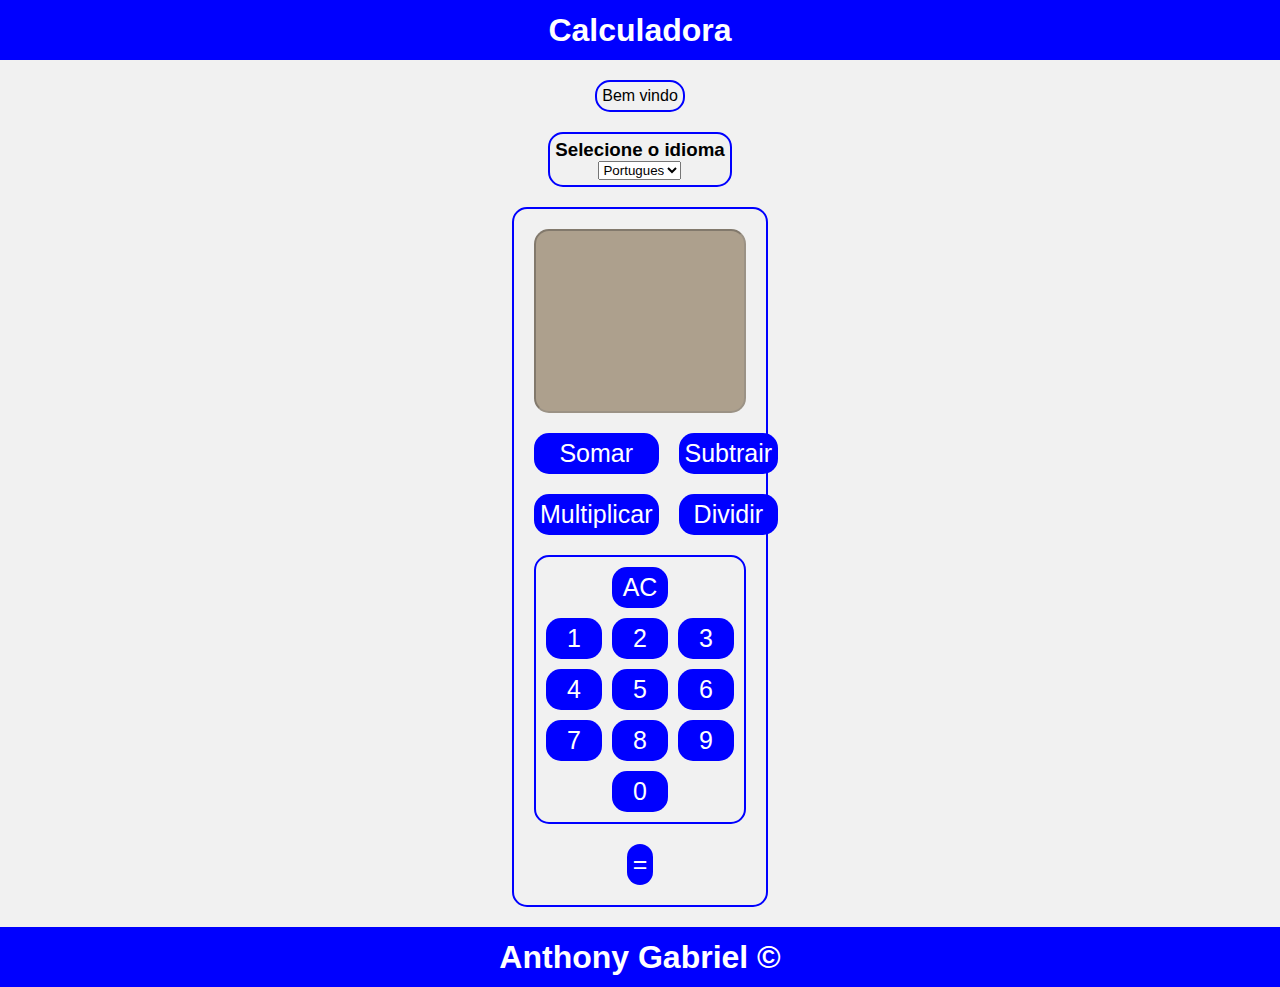
==== Calculadora/index.html @ 4a29ed92 "Fix bug in login functionality" ====
<!DOCTYPE html>
<html lang="en">

<head>
    <meta charset="UTF-8">
    <meta name="viewport" content="width=device-width, initial-scale=1.0">
    <title>Linkando HTML com JS</title>
    <link rel="stylesheet" href="style.css">
</head>

<body>
    <header>
        <h1 id="titulo">Calculadora</h1>
    </header>
    <main>
        <div class="center">
            <p id="boasVindas">Bem vindo</p>
        </div>
        <div class="center">
            <h3 id="idiomaSelecionado">Selecione o idioma</h3>
        <select name="" id="idioma">
            <option value="pt">Portugues</option>
            <option value="es">Espanhol</option>
            <option value="fr">Frances</option>
            <option value="en">Ingles</option>
        </select>
    </div>
        <div id="calculadora">
            <input id="visor" disabled></input>

            <div id="botoes">
                <button id="somar">Somar</button>
                <button id="subtrair">Subtrair</button>
                <button id="multiplicar">Multiplicar</button>
                <button id="divisao">Dividir</button>
            </div>
            <div id="valores">
                <br>
                <button id="limpar">AC</button>
                <br>
                <button class="numeros" onclick="add('1')">1</button>
                <button class="numeros" onclick="add('2')">2</button>
                <button class="numeros" onclick="add('3')">3</button>
                <button class="numeros" onclick="add('4')">4</button>
                <button class="numeros" onclick="add('5')">5</button>
                <button class="numeros" onclick="add('6')">6</button>
                <button class="numeros" onclick="add('7')">7</button>
                <button class="numeros" onclick="add('8')">8</button>
                <button class="numeros" onclick="add('9')">9</button>
                <br>
                <button class="numeros" onclick="add('0')">0</button>
            </div>
            <div id="resultado">
                <button id="igual">=</button>
            </div>
        </div>
    </main>
    <footer>
        <h1>Anthony Gabriel &copy;</h1>
    </footer>
</body>

<script src="traduzir.js"></script>
<script src="Math.js"></script>

</html>
---- Calculadora/style.css ----
*{
    padding: 0;
    margin: 0;
    box-sizing: border-box;
}

body{
    background-color: #f1f1f1;
    font-family: 'Roboto', sans-serif;
}

header{
    width: 100%;
    height: 60px;
    background-color: blue;
    color: white;
    text-align: center;
    justify-content: center;
    display: flex;
    align-items: center;
}

main{
    width: 20%;
    display: flex;
    justify-content: center;
    align-items: center;
    margin: 20px auto;
    flex-direction: column;
    gap: 20px;
}

#calculadora{
    margin: auto;
    display: flex;
    flex-direction: column;
    align-items: center;
    width: 100%;
    border: 2px solid blue;
    border-radius: 15px;
    height: 700px;
    padding: 20px;
    gap: 20px;
}

#botoes{
    display:grid;
    grid-template-columns: 1fr 1fr;
    gap: 20px;
    width: 100%;
}

#visor{
    width: 100%;
    background-color: rgb(173, 160, 141);
    height: 200px;
    border-radius: 15px;
    display: flex;
    align-items: center;
    justify-content: center;
    color: white;
    font-size: 30px;
}

button{
    background-color: blue;
    border: 0;
    color: white;
    padding: 6px;
    border-radius: 15px;
    font-size: 25px;
    transition: 0.5s;
}

button:hover{
    background-color: rgb(25, 25, 172);
    cursor: pointer;
}

#valores{
    display: grid;
    margin: auto;
    grid-template-columns: 1fr 1fr 1fr;
    gap: 10px;
    border-radius: 15px;
    border: 2px solid   blue;
    list-style: none;
    width: 100%;
    padding: 10px;
}

footer{
    position: relative;
    bottom: 0;
    width: 100%;
    height: 60px;
    background-color: blue;
    color: white;
    text-align: center;
    justify-content: center;
    display: flex;
    align-items: center;
}

.center{
    display: flex;
    justify-content: center;
    align-items: center;
    flex-direction: column;
    border: 2px solid blue;
    padding: 5px;
    border-radius: 15px;
}
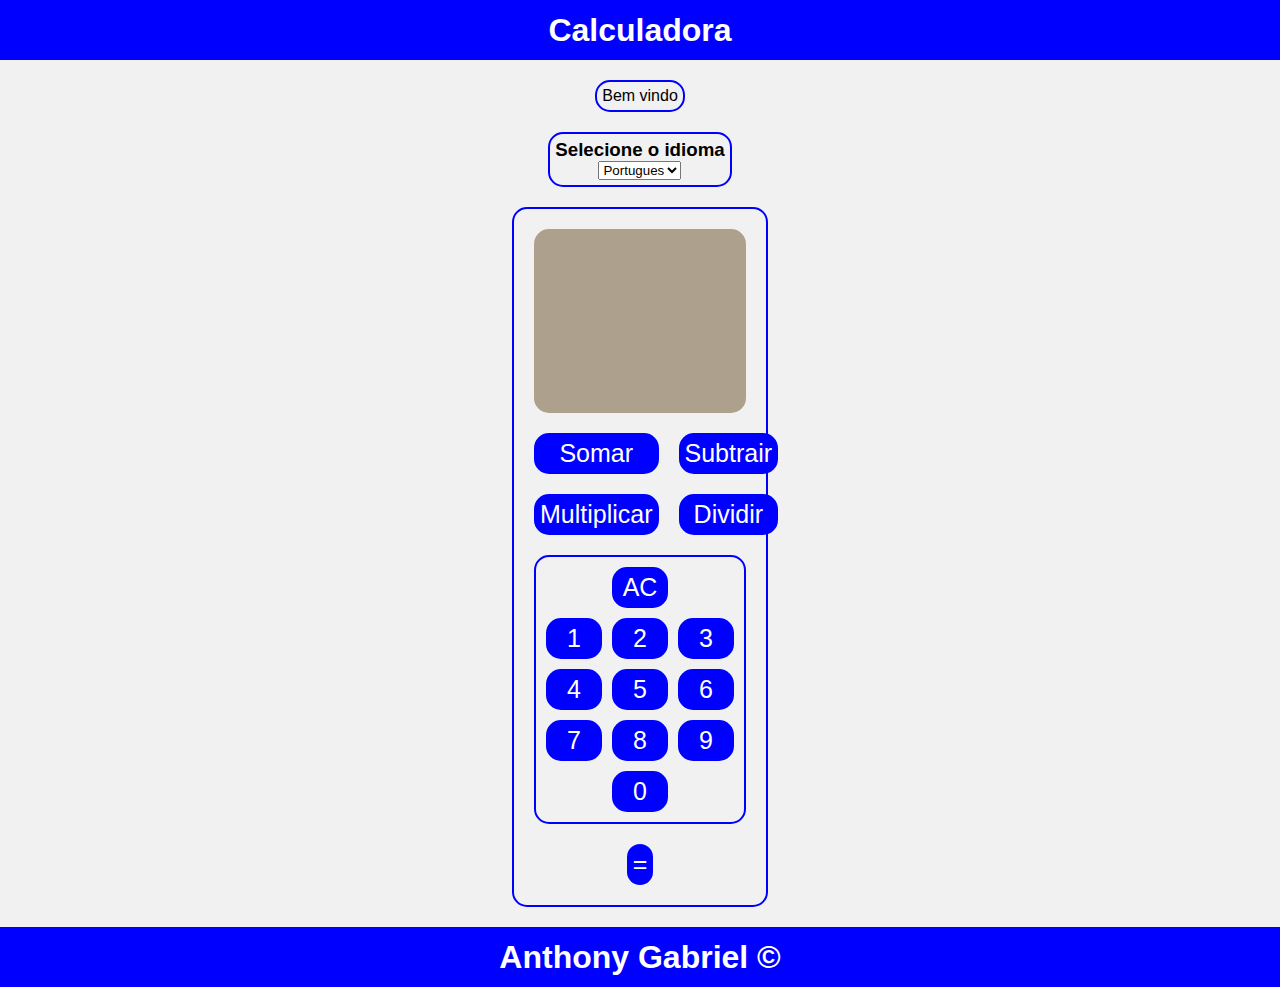
==== commit 8f7aaac1: "Fix calculator display and add result history" ====
--- a/Calculadora/index.html
+++ b/Calculadora/index.html
@@ -26,7 +26,7 @@
         </select>
     </div>
         <div id="calculadora">
-            <input id="visor" disabled></input>
+            <div id="visor" disabled></div>
 
             <div id="botoes">
                 <button id="somar">Somar</button>
--- a/Calculadora/style.css
+++ b/Calculadora/style.css
@@ -57,9 +57,10 @@
     border-radius: 15px;
     display: flex;
     align-items: center;
-    justify-content: center;
-    color: white;
+    justify-content: flex-start;
+    color: blue;
     font-size: 30px;
+    padding: 15px;
 }
 
 button{
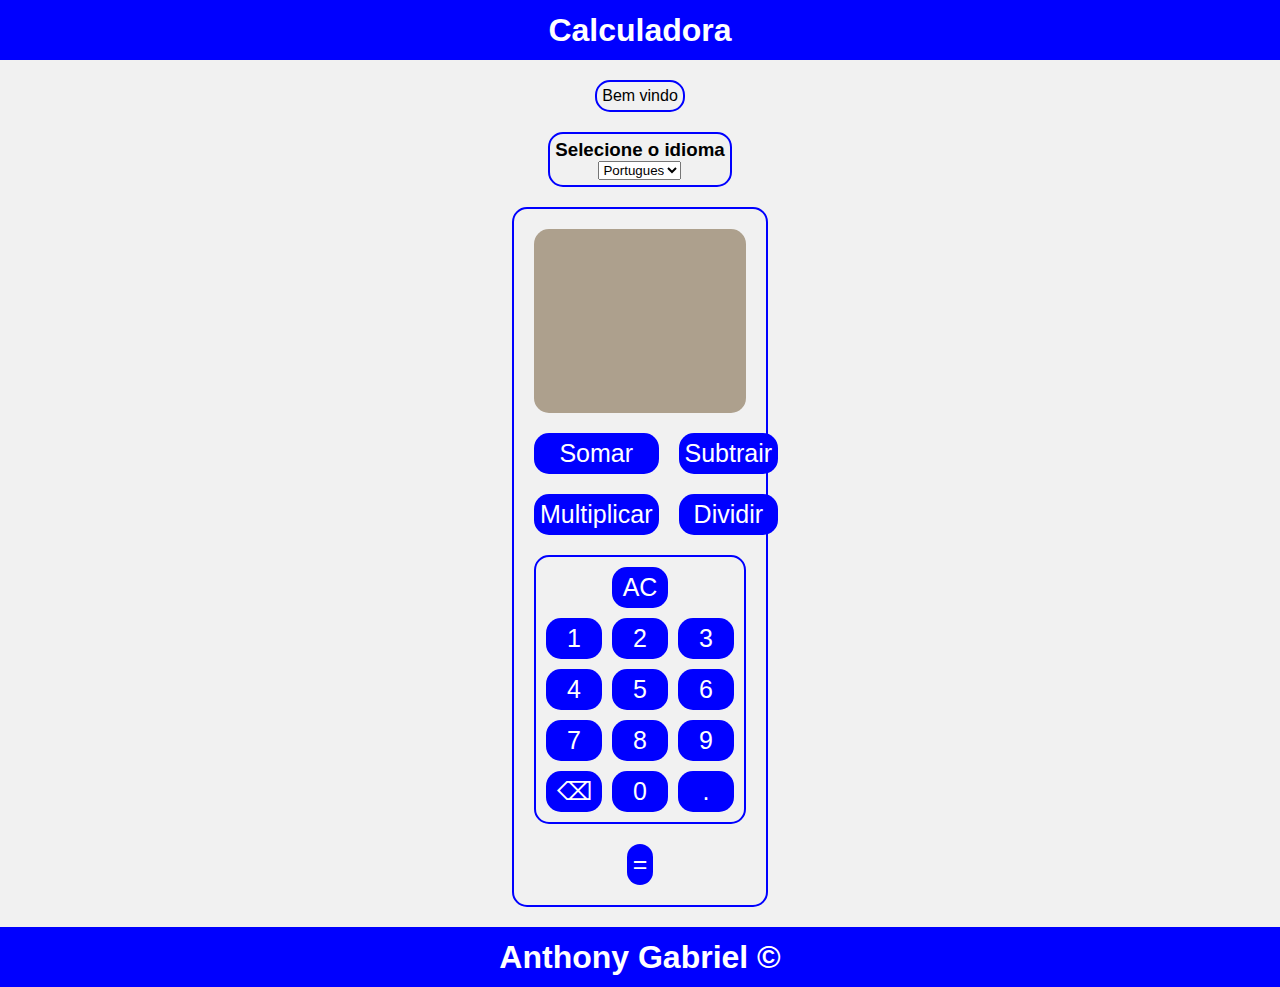
==== commit 9b37ad0e: "Add backspace and decimal point functionality to calculator" ====
--- a/Calculadora/index.html
+++ b/Calculadora/index.html
@@ -1,5 +1,5 @@
 <!DOCTYPE html>
-<html lang="en">
+<html lang="pt-br">
 
 <head>
     <meta charset="UTF-8">
@@ -47,8 +47,9 @@
                 <button class="numeros" onclick="add('7')">7</button>
                 <button class="numeros" onclick="add('8')">8</button>
                 <button class="numeros" onclick="add('9')">9</button>
-                <br>
+                <button class="numeros" onclick="apagar()">⌫</button>
                 <button class="numeros" onclick="add('0')">0</button>
+                <button class="numeros" onclick="add('.')">.</button>
             </div>
             <div id="resultado">
                 <button id="igual">=</button>
